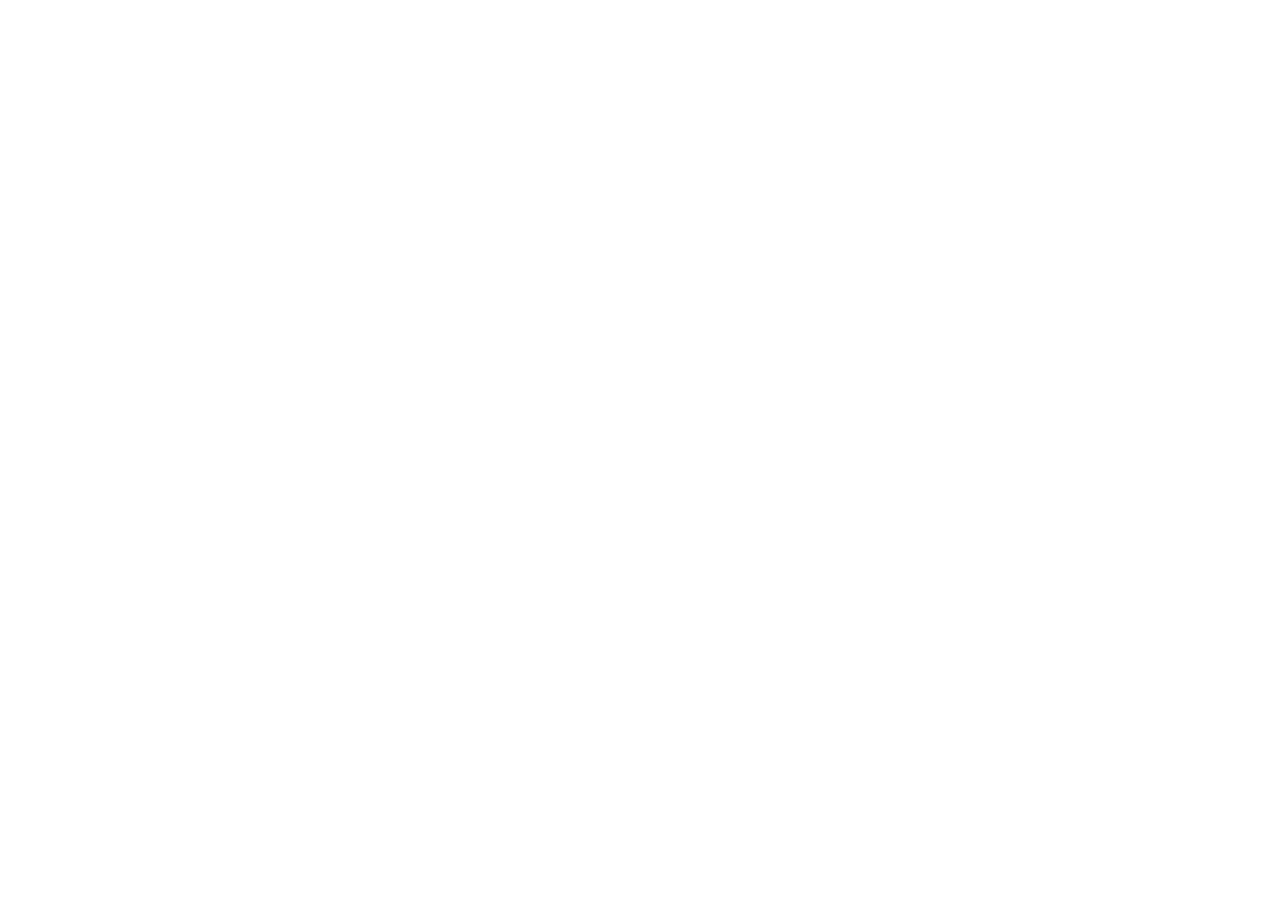
==== index.html @ eb05e3a8 "Añadi la estructura" ====
<!DOCTYPE html>
<html lang="en">
<head>
    <meta charset="UTF-8">
    <meta name="viewport" content="width=device-width, initial-scale=1.0">
    <title>Portfolio - Carlos Cano</title>
    <link rel="stylesheet" href="/CSS/estilos.css">
</head>
<body>
    
    <header></header>

    <main></main>

</body>
</html>
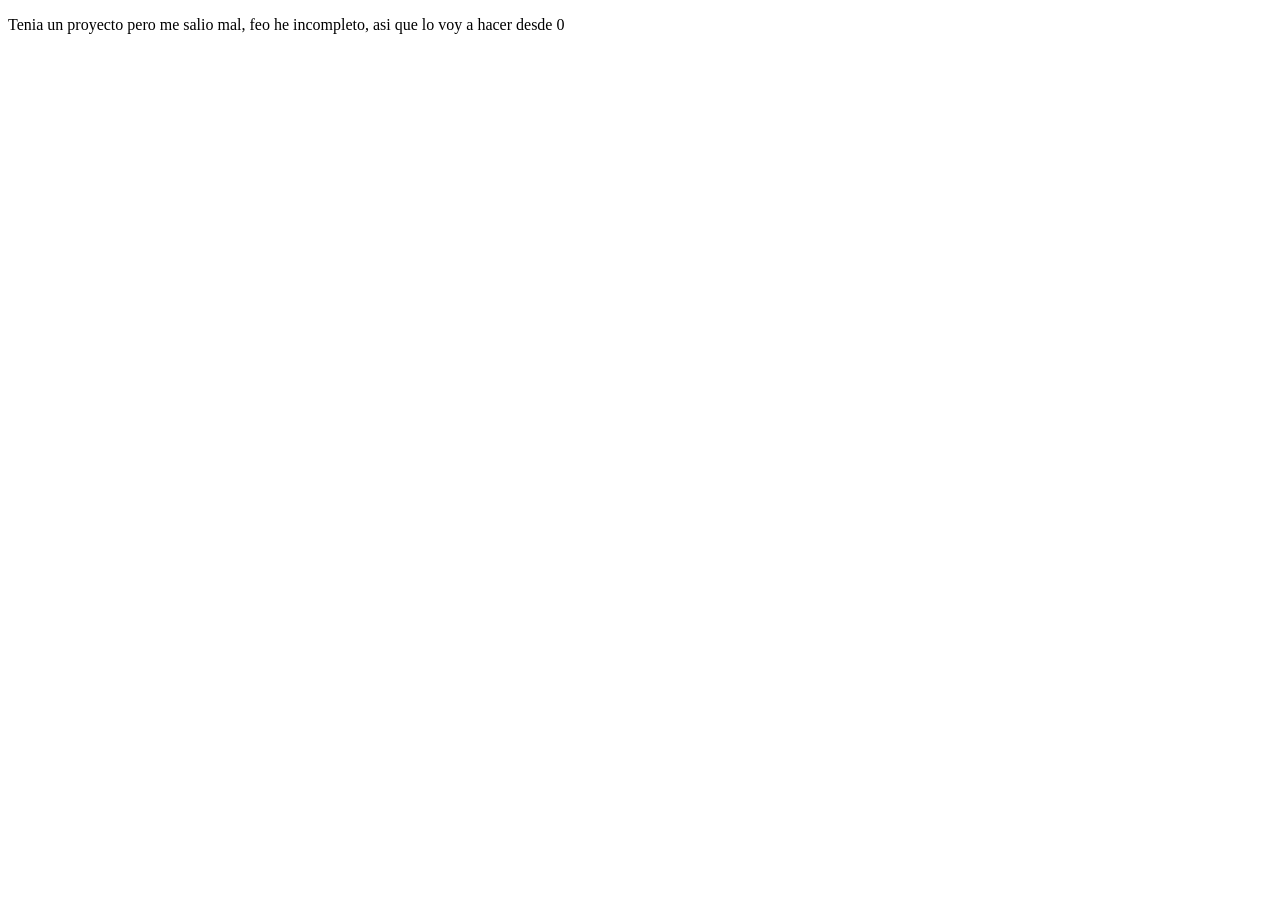
==== commit d0baf29e: "Añadi ALGO" ====
--- a/index.html
+++ b/index.html
@@ -10,7 +10,9 @@
     
     <header></header>
 
-    <main></main>
+    <main>
+        <p>Tenia un proyecto pero me salio mal, feo he incompleto, asi que lo voy a hacer desde 0</p>
+    </main>
 
 </body>
 </html>
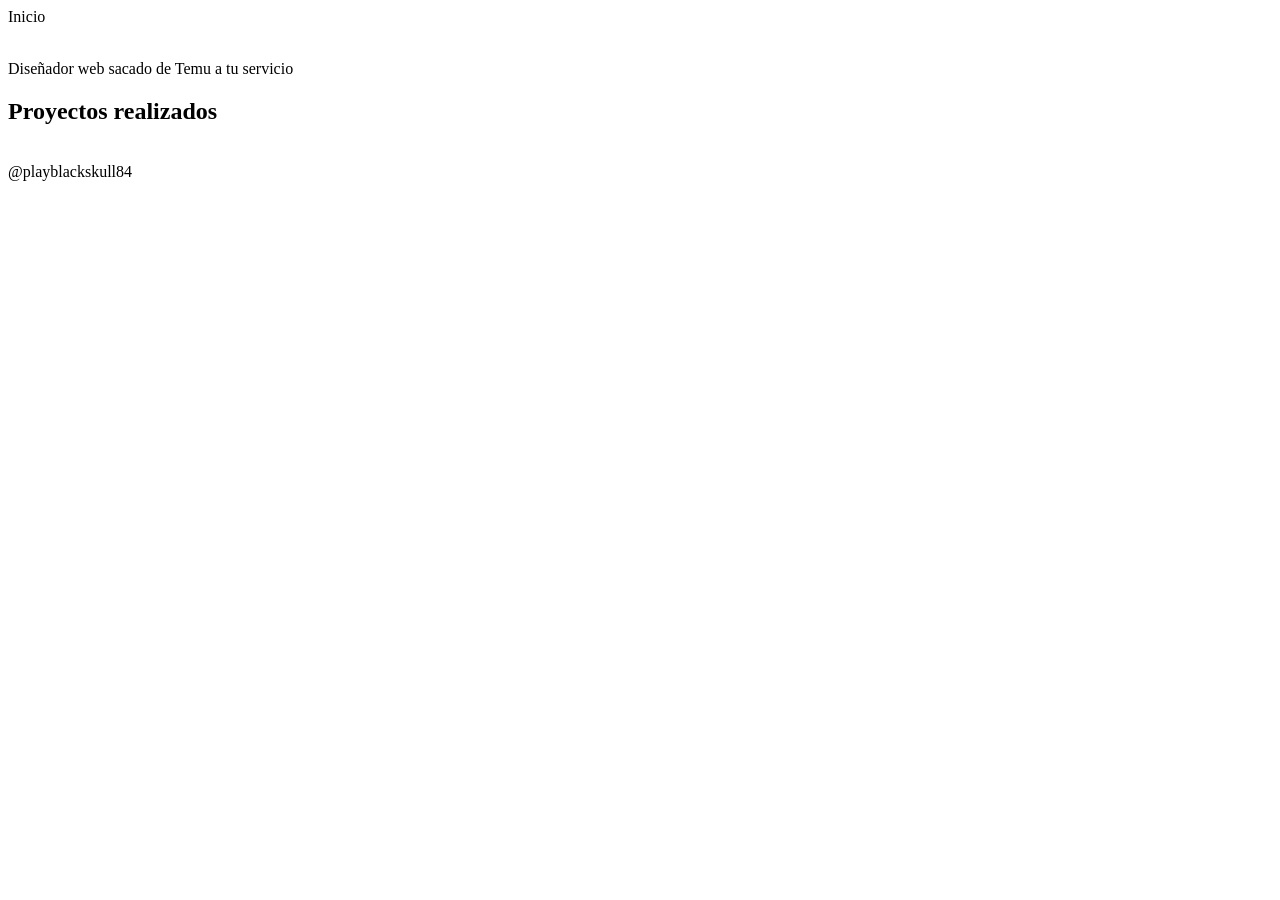
==== commit 99b9f4e1: "Ahora si es una pagina en construccion" ====
--- a/index.html
+++ b/index.html
@@ -8,11 +8,26 @@
 </head>
 <body>
     
-    <header></header>
+    <header>
+        <nav>
+            <a>Inicio</a>
+        </nav>
+    </header>
 
     <main>
-        <p>Tenia un proyecto pero me salio mal, feo he incompleto, asi que lo voy a hacer desde 0</p>
+        <section>
+            <img>
+            <p>Diseñador web sacado de Temu a tu servicio</p>
+        </section>
+        <section>
+            <h2>Proyectos realizados</h2>
+            <a><img></a>
+        </section>
     </main>
+
+    <footer>
+        <a>@playblackskull84</a>
+    </footer>
 
 </body>
 </html>
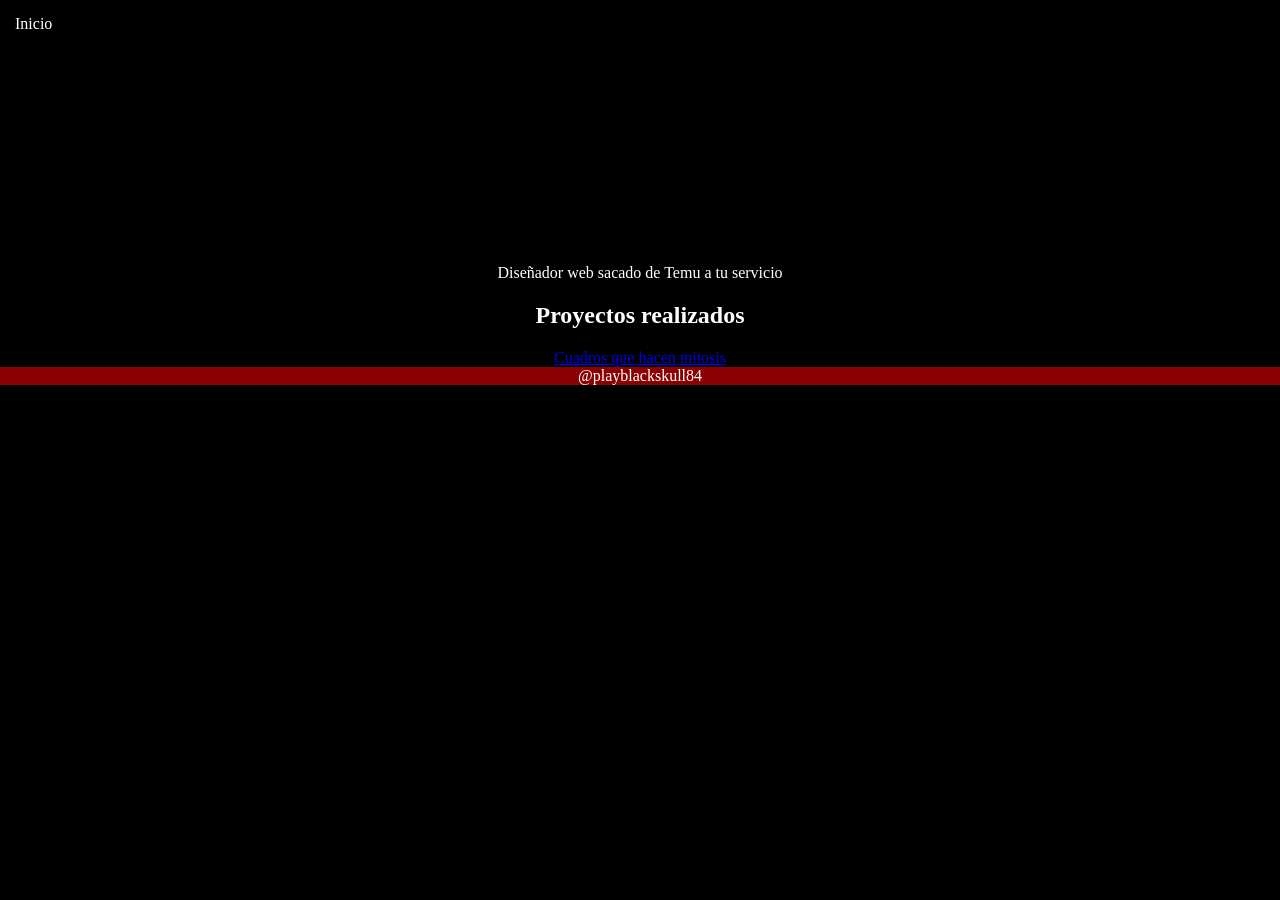
==== commit 51f47f87: "Añado el primer ejercicio" ====
--- a/index.html
+++ b/index.html
@@ -21,7 +21,7 @@
         </section>
         <section>
             <h2>Proyectos realizados</h2>
-            <a><img></a>
+            <a href="HTML/EJ16_JS_CarlosCano/">Cuadros que hacen mitosis</a>
         </section>
     </main>
 
--- a/CSS/estilos.css
+++ b/CSS/estilos.css
@@ -0,0 +1,21 @@
+body {
+    margin: 0px;
+    background: black;
+    color: white;
+    text-align: center;
+}
+
+header {
+    height: 200px;
+    text-align: left;
+    padding: 15px;
+}
+
+footer {
+    background: darkred;
+}
+
+.elemfooter {
+    margin-left: auto;
+    margin-right: auto;
+}
